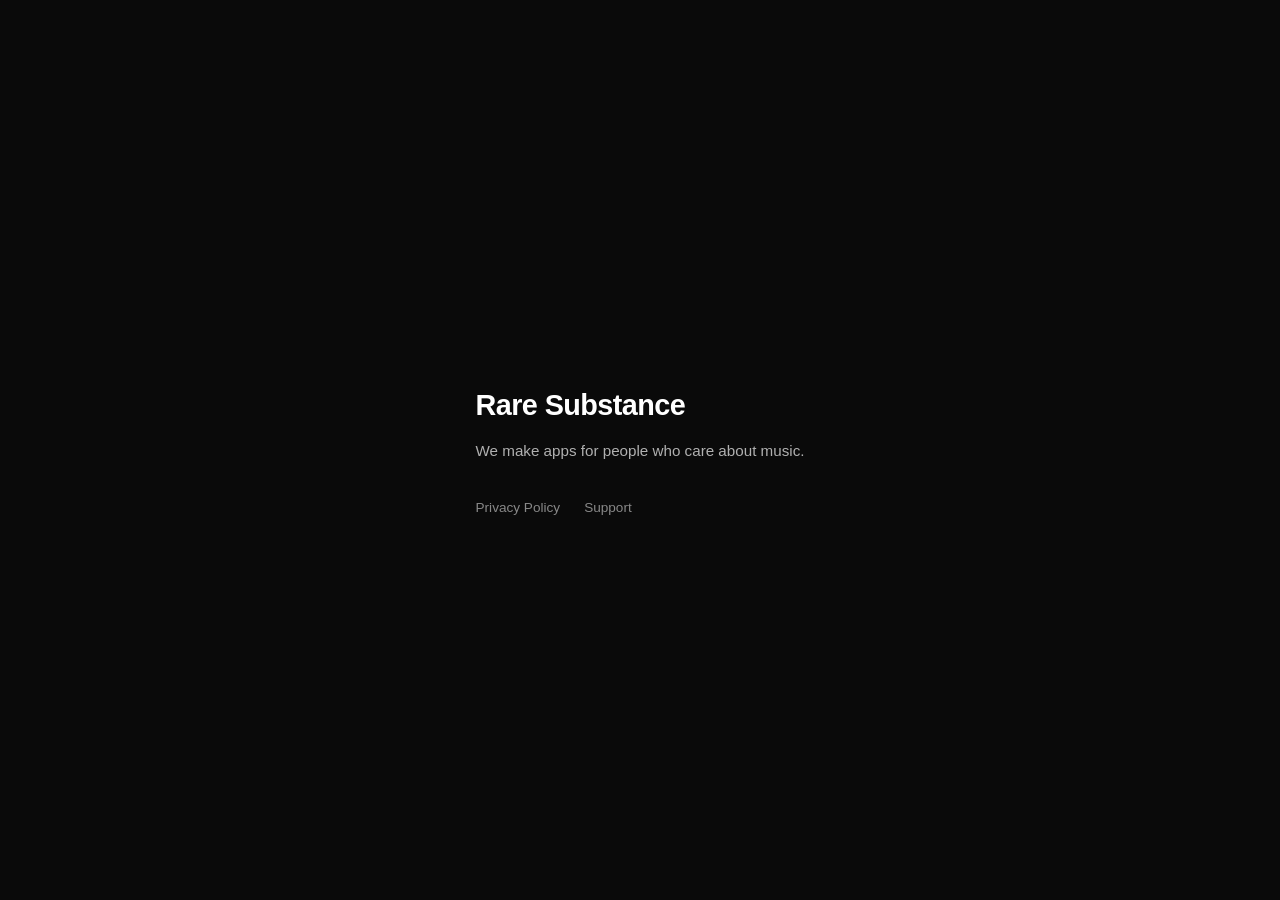
==== index.html @ 5b866eef "Static site with privacy policy and support pages" ====
<!DOCTYPE html>
<html lang="en">
<head>
    <meta charset="UTF-8">
    <meta name="viewport" content="width=device-width, initial-scale=1.0">
    <title>Rare Substance</title>
    <link rel="stylesheet" href="/style.css">
</head>
<body>
    <main>
        <h1>Rare Substance</h1>
        <p>We make apps for people who care about music.</p>
        <nav>
            <a href="/privacy">Privacy Policy</a>
            <a href="/support">Support</a>
        </nav>
    </main>
</body>
</html>
---- style.css ----
* {
    margin: 0;
    padding: 0;
    box-sizing: border-box;
}

body {
    font-family: -apple-system, BlinkMacSystemFont, "Segoe UI", Helvetica, Arial, sans-serif;
    background: #0a0a0a;
    color: #e0e0e0;
    min-height: 100vh;
    display: flex;
    justify-content: center;
    align-items: center;
    line-height: 1.7;
}

main {
    max-width: 640px;
    padding: 3rem 2rem;
}

h1 {
    font-size: 1.8rem;
    font-weight: 600;
    color: #fff;
    margin-bottom: 0.5rem;
    letter-spacing: -0.02em;
}

h2 {
    font-size: 1.3rem;
    font-weight: 600;
    color: #fff;
    margin-bottom: 1.5rem;
    letter-spacing: -0.01em;
}

p, li {
    font-size: 0.95rem;
    color: #b0b0b0;
    margin-bottom: 1rem;
}

ul {
    list-style: none;
    padding: 0;
}

ul li {
    padding-left: 1rem;
    position: relative;
}

ul li::before {
    content: "\2014";
    position: absolute;
    left: 0;
    color: #555;
}

nav {
    margin-top: 2rem;
    display: flex;
    gap: 1.5rem;
}

nav a, a {
    color: #888;
    text-decoration: none;
    font-size: 0.85rem;
    transition: color 0.2s;
}

nav a:hover, a:hover {
    color: #fff;
}

section {
    margin-bottom: 2.5rem;
}

.back {
    display: inline-block;
    margin-bottom: 2rem;
    color: #555;
    font-size: 0.85rem;
}

.back:hover {
    color: #fff;
}
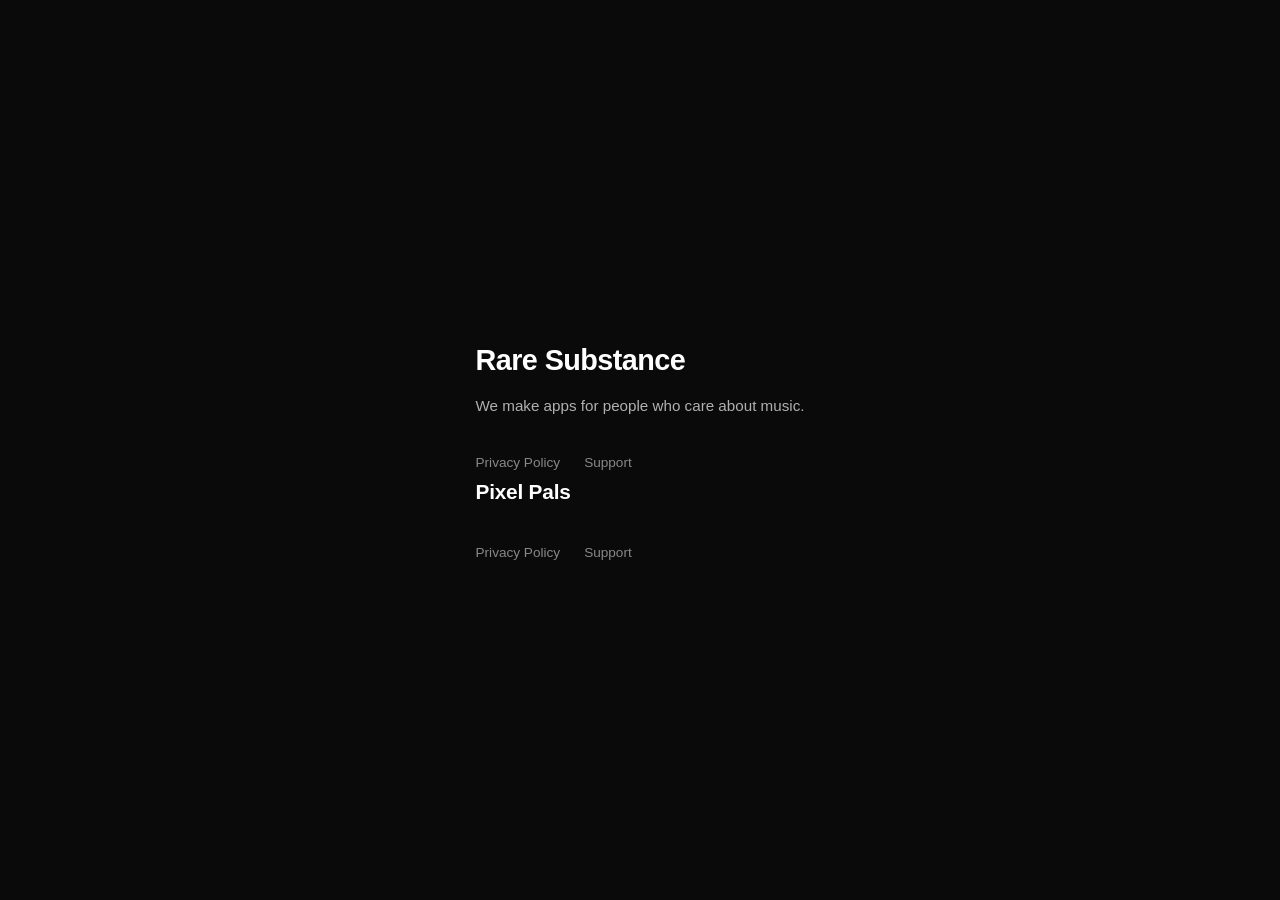
==== commit 1096fe37: "Add Pixel Pals privacy policy and support pages Co-Authored-By: Claude Opus 5.5 <noreply@anthropic.c" ====
--- a/index.html
+++ b/index.html
@@ -14,6 +14,11 @@
             <a href="/privacy">Privacy Policy</a>
             <a href="/support">Support</a>
         </nav>
+        <h2>Pixel Pals</h2>
+        <nav>
+            <a href="/pixelpals/privacy">Privacy Policy</a>
+            <a href="/pixelpals/support">Support</a>
+        </nav>
     </main>
 </body>
 </html>
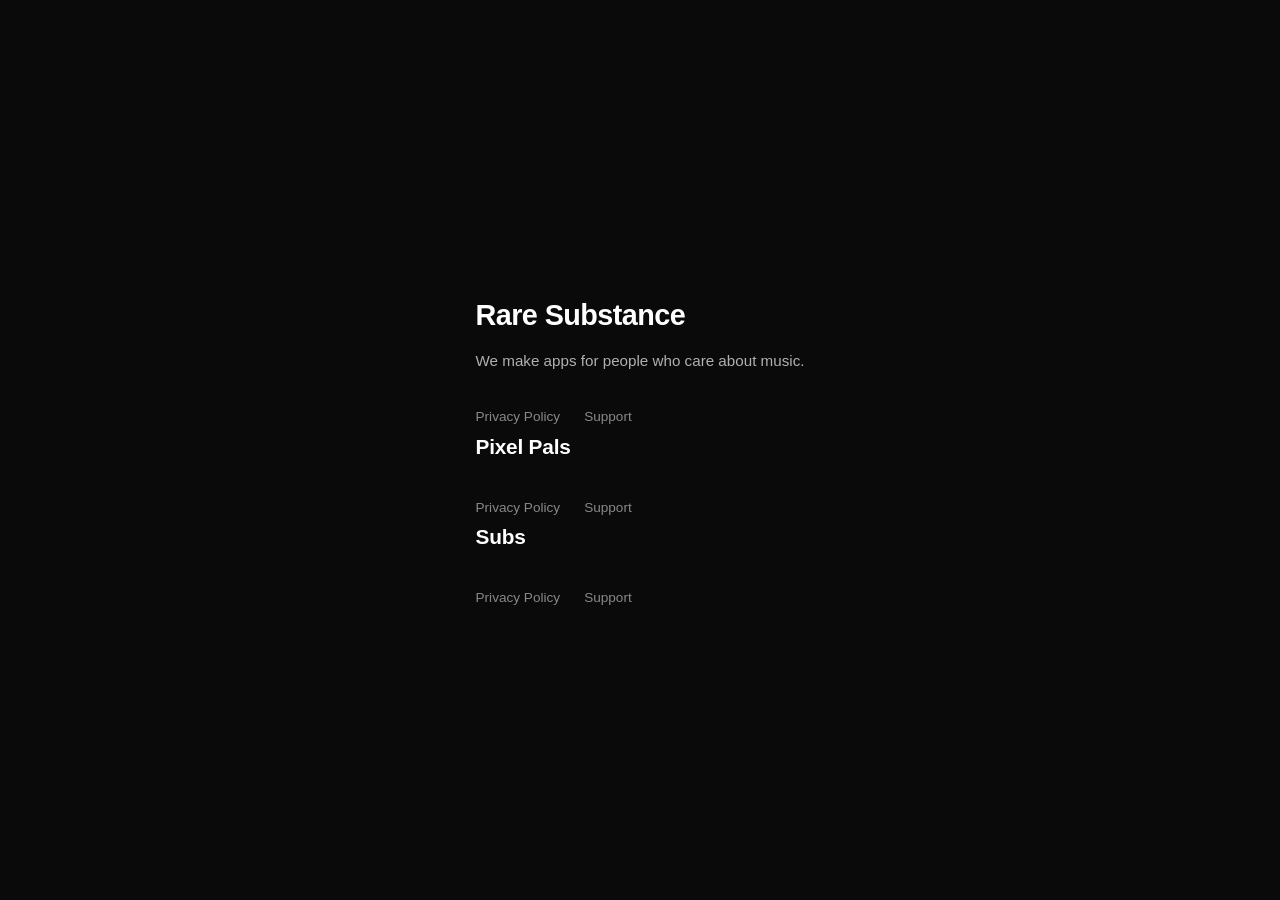
==== commit b76ac71d: "Add Subs privacy policy and support pages" ====
--- a/index.html
+++ b/index.html
@@ -19,6 +19,11 @@
             <a href="/pixelpals/privacy">Privacy Policy</a>
             <a href="/pixelpals/support">Support</a>
         </nav>
+        <h2>Subs</h2>
+        <nav>
+            <a href="/subs/privacy">Privacy Policy</a>
+            <a href="/subs/support">Support</a>
+        </nav>
     </main>
 </body>
 </html>
